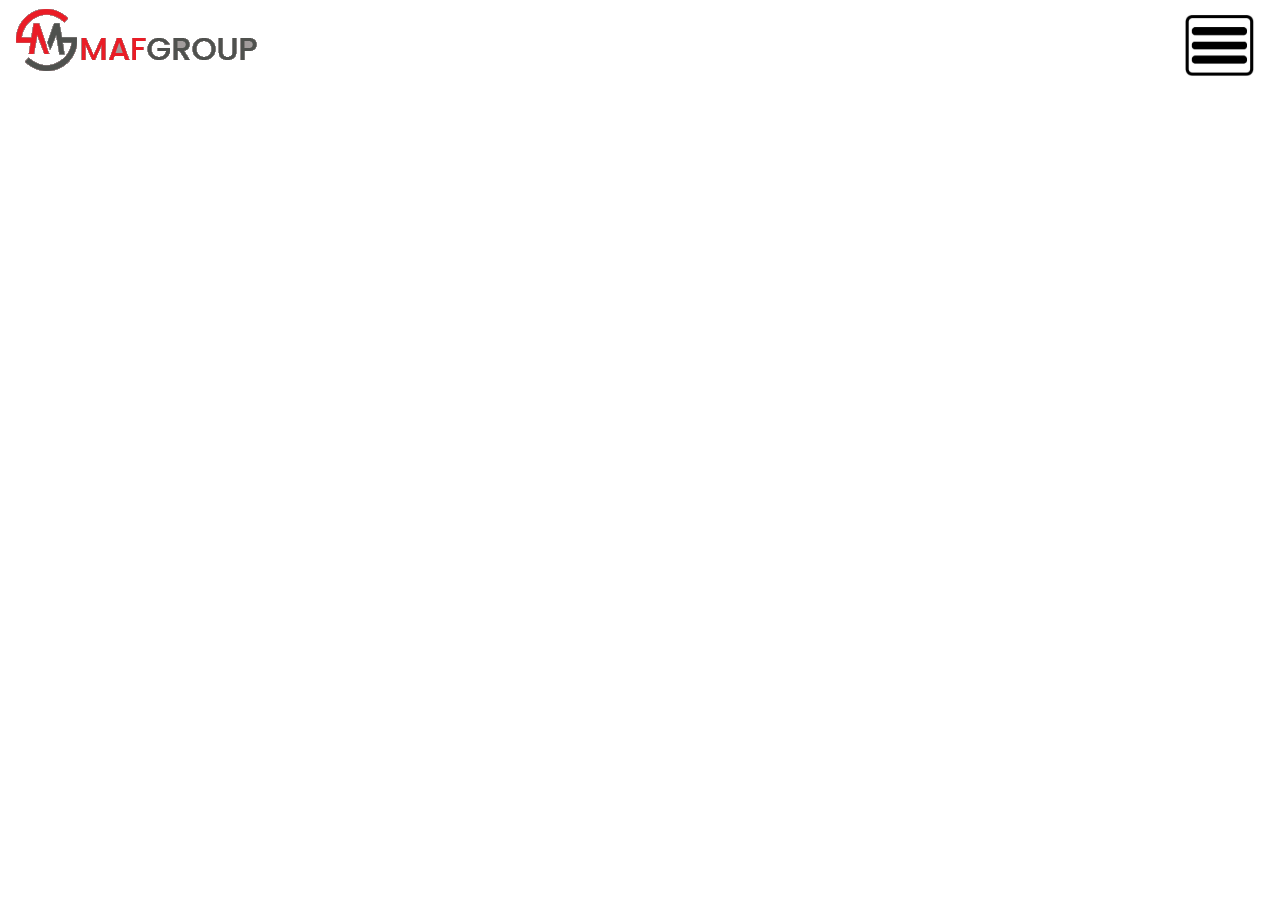
==== index.html @ 5ff5836e "rectified about us page image" ====
<!DOCTYPE html><html><head><meta charset="utf-8"><meta http-equiv="X-UA-Compatible" content="IE=edge"><meta name="viewport" content="width=device-width, initial-scale=1.0"><link rel="stylesheet" href="/landing_page.7f54991a.css"><link rel="stylesheet" href="/js.7f54991a.css"></head><body> <div id="main"></div> <div id="banner"></div> <div id="landing_page_content"></div>  <script src="/js.4138896e.js"></script> </body></html>
---- landing_page.7f54991a.css ----
.hamburgerIcon{height:75px;float:right}#banner{position:absolute;top:0;width:100vw;z-index:-1;height:90vh}.hamburgerIcon,.leftArrow:hover,.rightArrow:hover{cursor:pointer}.banner{width:100%}.closeSubMenu,.ITServices:hover{cursor:pointer}#landing_page_content{margin:auto}#landing_page_content,.one{width:100%;box-sizing:border-box}.one{display:flex;flex-direction:row}.oneDotFour,.oneDotOne,.oneDotThree,.oneDotTwo{border:1px solid #1c1a38;box-sizing:border-box;width:25%;border-radius:5px;box-shadow:-5px 2px 0 0 #1c1a38}.flexContainerFooter{width:100%;background-color:#879187}.flexContainerFooter,.flexOne{box-sizing:border-box;display:flex;flex-wrap:wrap}.flexOne{width:70%}.flexOne,.flexTwo{justify-content:space-around}.flexTwo{display:flex;width:29%;padding-top:5px}.flexThree{width:100%;text-align:center;box-sizing:border-box;padding-bottom:5px}.contactUsMain{display:flex;flex-direction:column;width:100%}.contactUsBanner{background-color:#2e2761;text-align:center}.contactUsBannerImage{max-height:100%;max-width:100%;object-fit:contain}.contactUsAllMethods{display:flex}.formDiv{text-align:center}.callImage,.formDiv,.letters,.mailbox{width:25%}@media (max-width:500px){.one{flex-wrap:wrap}.oneDotFour,.oneDotOne,.oneDotThree,.oneDotTwo{width:50%}}@media (max-width:800px){.contactUsAllMethods{flex-wrap:wrap}.callImage,.formDiv,.letters,.mailbox{width:50%}.flexContainerFooter{flex-direction:column}.flexOne{display:flex;box-sizing:border-box;width:100%;flex-wrap:wrap;justify-content:"space-around"}.Careers,.Clients,.ContactUs,.Partners,.Services,.UseCases{width:16.5%}.flexTwo{display:flex;box-sizing:border-box;width:100%;justify-content:space-around}}@media (max-width:450px){.callImage,.formDiv,.letters,.mailbox{width:100%}}@media (max-width:800px){.flexOne>div{vertical-align:middle;text-align:center}.flexOne>div,.flexTwo>img{box-sizing:border-box}}@media (max-width:500px){.flexOne{box-sizing:border-box;flex-wrap:wrap}.Careers,.Clients,.ContactUs,.Partners,.Services,.UseCases{width:33%;height:50px}}.AboutUsFlex{width:100%;box-sizing:border-box;display:flex;flex-wrap:wrap}.AboutUsFlexOne{width:50%}.AboutUsFlexTwo{width:50%;box-sizing:border-box}.StrongLeadershipFlex{width:100%;box-sizing:border-box;display:flex;flex-wrap:wrap}.StrongLeadershipFlexOne{width:50%}.StrongLeadershipFlexTwo{width:50%;box-sizing:border-box}.ExpertiseinDiffAreas{display:flex;flex-wrap:wrap}.ExpertiseinDiffAreasFlexOne,.ExpertiseinDiffAreasFlexTwo{width:50%}@media (max-width:650px){.AboutUsFlexOne{width:100%}.AboutUsFlexTwo{width:100%;box-sizing:border-box}.ExpertiseinDiffAreasFlexOne,.ExpertiseinDiffAreasFlexTwo,.StrongLeadershipFlexOne,.StrongLeadershipFlexTwo{width:100%}}.howCanWeHelp{display:flex;width:100%;flex-wrap:wrap}.howCanWeHelpFlex1,.howCanWeHelpFlex2,.howCanWeHelpFlex3{width:50%}.howCanWeHelpFlex4{width:50%;margin-top:5%}@media (max-width:800px){.howCanWeHelp{flex-direction:row-reverse;flex-wrap:wrap-reverse}.howCanWeHelpFlex1,.howCanWeHelpFlex2,.howCanWeHelpFlex3,.howCanWeHelpFlex4{width:100%}.howCanWeHelpFlex4{margin-top:0}}
/*# sourceMappingURL=/landing_page.7f54991a.css.map */
---- js.7f54991a.css ----
.hamburgerIcon{height:75px;float:right}#banner{position:absolute;top:0;width:100vw;z-index:-1;height:90vh}.hamburgerIcon,.leftArrow:hover,.rightArrow:hover{cursor:pointer}.banner{width:100%}.closeSubMenu,.ITServices:hover{cursor:pointer}#landing_page_content{margin:auto}#landing_page_content,.one{width:100%;box-sizing:border-box}.one{display:flex;flex-direction:row}.oneDotFour,.oneDotOne,.oneDotThree,.oneDotTwo{border:1px solid #1c1a38;box-sizing:border-box;width:25%;border-radius:5px;box-shadow:-5px 2px 0 0 #1c1a38}.flexContainerFooter{width:100%;background-color:#879187}.flexContainerFooter,.flexOne{box-sizing:border-box;display:flex;flex-wrap:wrap}.flexOne{width:70%}.flexOne,.flexTwo{justify-content:space-around}.flexTwo{display:flex;width:29%;padding-top:5px}.flexThree{width:100%;text-align:center;box-sizing:border-box;padding-bottom:5px}.contactUsMain{display:flex;flex-direction:column;width:100%}.contactUsBanner{background-color:#2e2761;text-align:center}.contactUsBannerImage{max-height:100%;max-width:100%;object-fit:contain}.contactUsAllMethods{display:flex}.formDiv{text-align:center}.callImage,.formDiv,.letters,.mailbox{width:25%}@media (max-width:500px){.one{flex-wrap:wrap}.oneDotFour,.oneDotOne,.oneDotThree,.oneDotTwo{width:50%}}@media (max-width:800px){.contactUsAllMethods{flex-wrap:wrap}.callImage,.formDiv,.letters,.mailbox{width:50%}.flexContainerFooter{flex-direction:column}.flexOne{display:flex;box-sizing:border-box;width:100%;flex-wrap:wrap;justify-content:"space-around"}.Careers,.Clients,.ContactUs,.Partners,.Services,.UseCases{width:16.5%}.flexTwo{display:flex;box-sizing:border-box;width:100%;justify-content:space-around}}@media (max-width:450px){.callImage,.formDiv,.letters,.mailbox{width:100%}}@media (max-width:800px){.flexOne>div{vertical-align:middle;text-align:center}.flexOne>div,.flexTwo>img{box-sizing:border-box}}@media (max-width:500px){.flexOne{box-sizing:border-box;flex-wrap:wrap}.Careers,.Clients,.ContactUs,.Partners,.Services,.UseCases{width:33%;height:50px}}.AboutUsFlex{width:100%;box-sizing:border-box;display:flex;flex-wrap:wrap}.AboutUsFlexOne{width:50%}.AboutUsFlexTwo{width:50%;box-sizing:border-box}.StrongLeadershipFlex{width:100%;box-sizing:border-box;display:flex;flex-wrap:wrap}.StrongLeadershipFlexOne{width:50%}.StrongLeadershipFlexTwo{width:50%;box-sizing:border-box}.ExpertiseinDiffAreas{display:flex;flex-wrap:wrap}.ExpertiseinDiffAreasFlexOne,.ExpertiseinDiffAreasFlexTwo{width:50%}@media (max-width:650px){.AboutUsFlexOne{width:100%}.AboutUsFlexTwo{width:100%;box-sizing:border-box}.ExpertiseinDiffAreasFlexOne,.ExpertiseinDiffAreasFlexTwo,.StrongLeadershipFlexOne,.StrongLeadershipFlexTwo{width:100%}}.howCanWeHelp{display:flex;width:100%;flex-wrap:wrap}.howCanWeHelpFlex1,.howCanWeHelpFlex2,.howCanWeHelpFlex3{width:50%}.howCanWeHelpFlex4{width:50%;margin-top:5%}@media (max-width:800px){.howCanWeHelp{flex-direction:row-reverse;flex-wrap:wrap-reverse}.howCanWeHelpFlex1,.howCanWeHelpFlex2,.howCanWeHelpFlex3,.howCanWeHelpFlex4{width:100%}.howCanWeHelpFlex4{margin-top:0}}
/*# sourceMappingURL=/js.7f54991a.css.map */
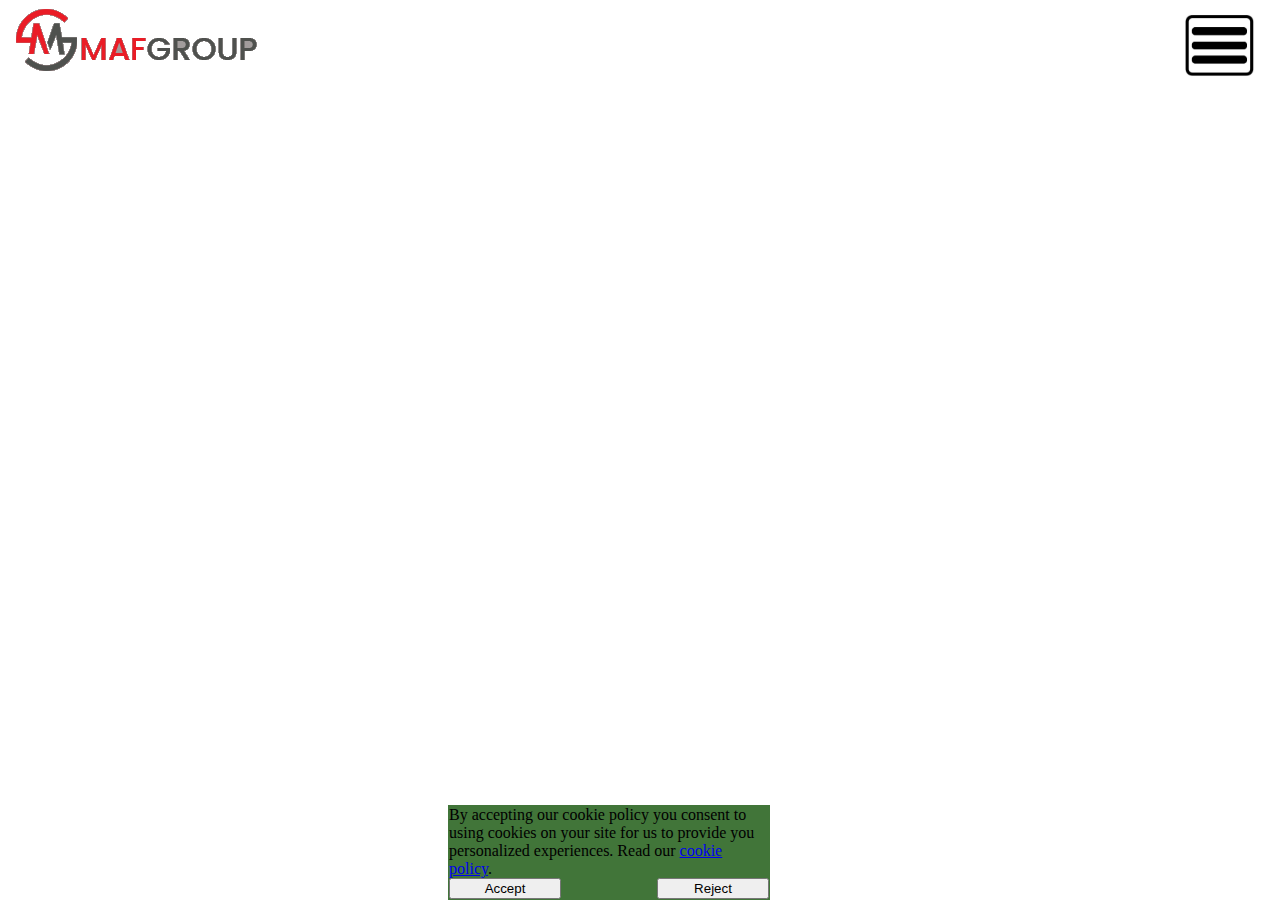
==== commit 5a23f9c6: "cookie banner and termsnconditions page" ====
--- a/index.html
+++ b/index.html
@@ -1 +1 @@
-<!DOCTYPE html><html><head><meta charset="utf-8"><meta http-equiv="X-UA-Compatible" content="IE=edge"><meta name="viewport" content="width=device-width, initial-scale=1.0"><link rel="stylesheet" href="/landing_page.7f54991a.css"><link rel="stylesheet" href="/js.7f54991a.css"></head><body> <div id="main"></div> <div id="banner"></div> <div id="landing_page_content"></div>  <script src="/js.4138896e.js"></script> </body></html>+<!DOCTYPE html><html><head><meta charset="utf-8"><meta http-equiv="X-UA-Compatible" content="IE=edge"><meta name="viewport" content="width=device-width, initial-scale=1.0"><link rel="stylesheet" href="/landing_page.1862b421.css"><link rel="stylesheet" href="/js.1862b421.css"></head><body> <div id="main"></div> <div id="banner"></div> <div id="landing_page_content"></div>  <script src="/js.f9e173c1.js"></script> </body></html>--- a/landing_page.1862b421.css
+++ b/landing_page.1862b421.css
@@ -0,0 +1,2 @@
+.hamburgerIcon{height:75px;float:right}#banner{position:absolute;top:0;width:100vw;z-index:-1;height:90vh}.hamburgerIcon,.leftArrow:hover,.rightArrow:hover{cursor:pointer}.banner{width:100%}.closeSubMenu,.ITServices:hover{cursor:pointer}#landing_page_content{margin:auto}#landing_page_content,.one{width:100%;box-sizing:border-box}.one{display:flex;flex-direction:row}.oneDotFour,.oneDotOne,.oneDotThree,.oneDotTwo{border:1px solid #1c1a38;box-sizing:border-box;width:25%;border-radius:5px;box-shadow:-5px 2px 0 0 #1c1a38}.flexContainerFooter{width:100%;background-color:#879187}.flexContainerFooter,.flexOne{box-sizing:border-box;display:flex;flex-wrap:wrap}.flexOne{width:70%}.flexOne,.flexTwo{justify-content:space-around}.flexTwo{display:flex;width:29%;padding-top:5px}.flexThree{width:100%;text-align:center;box-sizing:border-box;padding-bottom:5px}.contactUsMain{display:flex;flex-direction:column;width:100%}.contactUsBanner{background-color:#2e2761;text-align:center}.contactUsBannerImage{max-height:100%;max-width:100%;object-fit:contain}.contactUsAllMethods{display:flex}.formDiv{text-align:center}.callImage,.formDiv,.letters,.mailbox{width:25%}@media (max-width:500px){.one{flex-wrap:wrap}.oneDotFour,.oneDotOne,.oneDotThree,.oneDotTwo{width:50%}}@media (max-width:800px){.contactUsAllMethods{flex-wrap:wrap}.callImage,.formDiv,.letters,.mailbox{width:50%}.flexContainerFooter{flex-direction:column}.flexOne{display:flex;box-sizing:border-box;width:100%;flex-wrap:wrap;justify-content:"space-around"}.Careers,.Clients,.ContactUs,.Partners,.Services,.UseCases{width:16.5%}.flexTwo{display:flex;box-sizing:border-box;width:100%;justify-content:space-around}}@media (max-width:450px){.callImage,.formDiv,.letters,.mailbox{width:100%}}@media (max-width:800px){.flexOne>div{vertical-align:middle;text-align:center}.flexOne>div,.flexTwo>img{box-sizing:border-box}}@media (max-width:500px){.flexOne{box-sizing:border-box;flex-wrap:wrap}.Careers,.Clients,.ContactUs,.Partners,.Services,.UseCases{width:33%;height:50px}}.AboutUsFlex{width:100%;box-sizing:border-box;display:flex;flex-wrap:wrap}.AboutUsFlexOne{width:50%}.AboutUsFlexTwo{width:50%;box-sizing:border-box}.StrongLeadershipFlex{width:100%;box-sizing:border-box;display:flex;flex-wrap:wrap}.StrongLeadershipFlexOne{width:50%}.StrongLeadershipFlexTwo{width:50%;box-sizing:border-box}.ExpertiseinDiffAreas{display:flex;flex-wrap:wrap}.ExpertiseinDiffAreasFlexOne,.ExpertiseinDiffAreasFlexTwo{width:50%}@media (max-width:650px){.AboutUsFlexOne{width:100%}.AboutUsFlexTwo{width:100%;box-sizing:border-box}.ExpertiseinDiffAreasFlexOne,.ExpertiseinDiffAreasFlexTwo,.StrongLeadershipFlexOne,.StrongLeadershipFlexTwo{width:100%}}.howCanWeHelp{display:flex;width:100%;flex-wrap:wrap}.howCanWeHelpFlex1,.howCanWeHelpFlex2,.howCanWeHelpFlex3{width:50%}.howCanWeHelpFlex4{width:50%;margin-top:5%}@media (max-width:800px){.howCanWeHelp{flex-direction:row-reverse;flex-wrap:wrap-reverse}.howCanWeHelpFlex1,.howCanWeHelpFlex2,.howCanWeHelpFlex3,.howCanWeHelpFlex4{width:100%}.howCanWeHelpFlex4{margin-top:0}}.industriesWeServe{display:flex;flex-wrap:wrap;width:100%;justify-content:space-around}.banking,.bankingImage,.eCommerce,.eCommerceImage,.gaming,.gamingImage,.hospitality,.hospitalityImage,.insurance,.insuranceImage,.retail,.retailImage{width:48%}.retail>p{text-align:justify}@media (max-width:900px){.banking,.bankingImage,.eCommerce,.eCommerceImage,.gaming,.gamingImage,.hospitality,.hospitalityImage,.insurance,.insuranceImage,.retail,.retailImage{width:100%}}.cookieBanner{width:25%;border:1px solid #417539;position:fixed;z-index:1;bottom:0;left:35%;background-color:#417539;font-family:Garamond}.cookieBanner>div{width:100%}.cookieBannerAccept{width:35%}.cookieBannerReject{width:35%;float:right}
+/*# sourceMappingURL=/landing_page.1862b421.css.map */--- a/js.1862b421.css
+++ b/js.1862b421.css
@@ -0,0 +1,2 @@
+.hamburgerIcon{height:75px;float:right}#banner{position:absolute;top:0;width:100vw;z-index:-1;height:90vh}.hamburgerIcon,.leftArrow:hover,.rightArrow:hover{cursor:pointer}.banner{width:100%}.closeSubMenu,.ITServices:hover{cursor:pointer}#landing_page_content{margin:auto}#landing_page_content,.one{width:100%;box-sizing:border-box}.one{display:flex;flex-direction:row}.oneDotFour,.oneDotOne,.oneDotThree,.oneDotTwo{border:1px solid #1c1a38;box-sizing:border-box;width:25%;border-radius:5px;box-shadow:-5px 2px 0 0 #1c1a38}.flexContainerFooter{width:100%;background-color:#879187}.flexContainerFooter,.flexOne{box-sizing:border-box;display:flex;flex-wrap:wrap}.flexOne{width:70%}.flexOne,.flexTwo{justify-content:space-around}.flexTwo{display:flex;width:29%;padding-top:5px}.flexThree{width:100%;text-align:center;box-sizing:border-box;padding-bottom:5px}.contactUsMain{display:flex;flex-direction:column;width:100%}.contactUsBanner{background-color:#2e2761;text-align:center}.contactUsBannerImage{max-height:100%;max-width:100%;object-fit:contain}.contactUsAllMethods{display:flex}.formDiv{text-align:center}.callImage,.formDiv,.letters,.mailbox{width:25%}@media (max-width:500px){.one{flex-wrap:wrap}.oneDotFour,.oneDotOne,.oneDotThree,.oneDotTwo{width:50%}}@media (max-width:800px){.contactUsAllMethods{flex-wrap:wrap}.callImage,.formDiv,.letters,.mailbox{width:50%}.flexContainerFooter{flex-direction:column}.flexOne{display:flex;box-sizing:border-box;width:100%;flex-wrap:wrap;justify-content:"space-around"}.Careers,.Clients,.ContactUs,.Partners,.Services,.UseCases{width:16.5%}.flexTwo{display:flex;box-sizing:border-box;width:100%;justify-content:space-around}}@media (max-width:450px){.callImage,.formDiv,.letters,.mailbox{width:100%}}@media (max-width:800px){.flexOne>div{vertical-align:middle;text-align:center}.flexOne>div,.flexTwo>img{box-sizing:border-box}}@media (max-width:500px){.flexOne{box-sizing:border-box;flex-wrap:wrap}.Careers,.Clients,.ContactUs,.Partners,.Services,.UseCases{width:33%;height:50px}}.AboutUsFlex{width:100%;box-sizing:border-box;display:flex;flex-wrap:wrap}.AboutUsFlexOne{width:50%}.AboutUsFlexTwo{width:50%;box-sizing:border-box}.StrongLeadershipFlex{width:100%;box-sizing:border-box;display:flex;flex-wrap:wrap}.StrongLeadershipFlexOne{width:50%}.StrongLeadershipFlexTwo{width:50%;box-sizing:border-box}.ExpertiseinDiffAreas{display:flex;flex-wrap:wrap}.ExpertiseinDiffAreasFlexOne,.ExpertiseinDiffAreasFlexTwo{width:50%}@media (max-width:650px){.AboutUsFlexOne{width:100%}.AboutUsFlexTwo{width:100%;box-sizing:border-box}.ExpertiseinDiffAreasFlexOne,.ExpertiseinDiffAreasFlexTwo,.StrongLeadershipFlexOne,.StrongLeadershipFlexTwo{width:100%}}.howCanWeHelp{display:flex;width:100%;flex-wrap:wrap}.howCanWeHelpFlex1,.howCanWeHelpFlex2,.howCanWeHelpFlex3{width:50%}.howCanWeHelpFlex4{width:50%;margin-top:5%}@media (max-width:800px){.howCanWeHelp{flex-direction:row-reverse;flex-wrap:wrap-reverse}.howCanWeHelpFlex1,.howCanWeHelpFlex2,.howCanWeHelpFlex3,.howCanWeHelpFlex4{width:100%}.howCanWeHelpFlex4{margin-top:0}}.industriesWeServe{display:flex;flex-wrap:wrap;width:100%;justify-content:space-around}.banking,.bankingImage,.eCommerce,.eCommerceImage,.gaming,.gamingImage,.hospitality,.hospitalityImage,.insurance,.insuranceImage,.retail,.retailImage{width:48%}.retail>p{text-align:justify}@media (max-width:900px){.banking,.bankingImage,.eCommerce,.eCommerceImage,.gaming,.gamingImage,.hospitality,.hospitalityImage,.insurance,.insuranceImage,.retail,.retailImage{width:100%}}.cookieBanner{width:25%;border:1px solid #417539;position:fixed;z-index:1;bottom:0;left:35%;background-color:#417539;font-family:Garamond}.cookieBanner>div{width:100%}.cookieBannerAccept{width:35%}.cookieBannerReject{width:35%;float:right}
+/*# sourceMappingURL=/js.1862b421.css.map */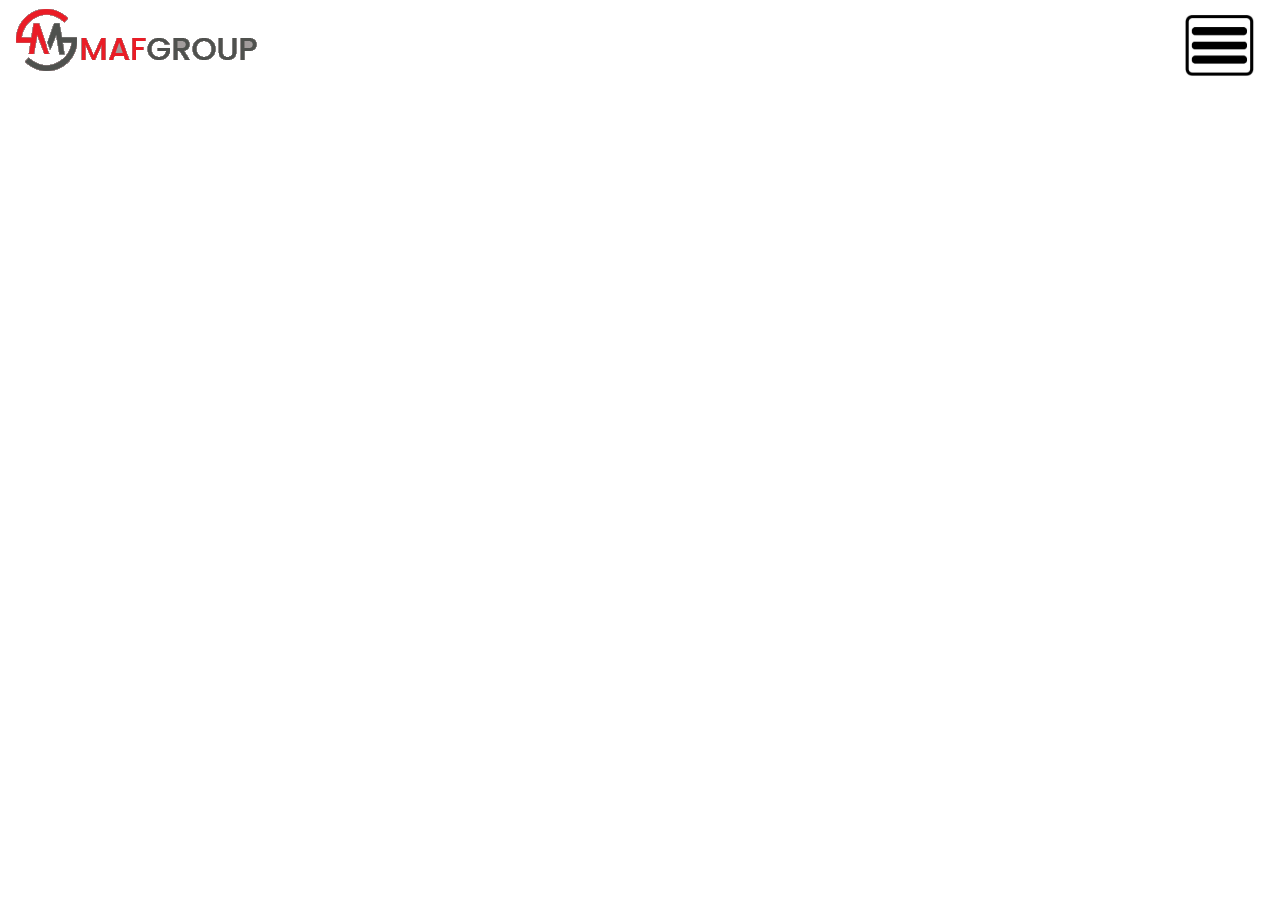
==== commit acae7d58: "cookie policy and cookie banner updated" ====
--- a/index.html
+++ b/index.html
@@ -1 +1 @@
-<!DOCTYPE html><html><head><meta charset="utf-8"><meta http-equiv="X-UA-Compatible" content="IE=edge"><meta name="viewport" content="width=device-width, initial-scale=1.0"><link rel="stylesheet" href="/landing_page.1862b421.css"><link rel="stylesheet" href="/js.1862b421.css"></head><body> <div id="main"></div> <div id="banner"></div> <div id="landing_page_content"></div>  <script src="/js.f9e173c1.js"></script> </body></html>+<!DOCTYPE html><html><head><meta charset="utf-8"><meta http-equiv="X-UA-Compatible" content="IE=edge"><meta name="viewport" content="width=device-width, initial-scale=1.0"><link rel="stylesheet" href="/landing_page.a851dfba.css"><link rel="stylesheet" href="/js.a851dfba.css"></head><body> <div id="main"></div> <div id="banner"></div> <div id="landing_page_content"></div>  <script src="/js.09b89481.js"></script> </body></html>--- a/landing_page.a851dfba.css
+++ b/landing_page.a851dfba.css
@@ -0,0 +1,2 @@
+.hamburgerIcon{height:75px;float:right}#banner{position:absolute;top:0;width:100vw;z-index:-1;height:90vh}.hamburgerIcon,.leftArrow:hover,.rightArrow:hover{cursor:pointer}.banner{width:100%}.closeSubMenu,.ITServices:hover{cursor:pointer}#landing_page_content{margin:auto}#landing_page_content,.one{width:100%;box-sizing:border-box}.one{display:flex;flex-direction:row}.oneDotFour,.oneDotOne,.oneDotThree,.oneDotTwo{border:1px solid #1c1a38;box-sizing:border-box;width:25%;border-radius:5px;box-shadow:-5px 2px 0 0 #1c1a38}.flexContainerFooter{width:100%;background-color:#879187}.flexContainerFooter,.flexOne{box-sizing:border-box;display:flex;flex-wrap:wrap}.flexOne{width:70%}.flexOne,.flexTwo{justify-content:space-around}.flexTwo{display:flex;width:29%;padding-top:5px}.flexThree{width:100%;text-align:center;box-sizing:border-box;padding-bottom:5px}.contactUsMain{display:flex;flex-direction:column;width:100%}.contactUsBanner{background-color:#2e2761;text-align:center}.contactUsBannerImage{max-height:100%;max-width:100%;object-fit:contain}.contactUsAllMethods{display:flex}.formDiv{text-align:center}.callImage,.formDiv,.letters,.mailbox{width:25%}@media (max-width:500px){.one{flex-wrap:wrap}.oneDotFour,.oneDotOne,.oneDotThree,.oneDotTwo{width:50%}}@media (max-width:800px){.contactUsAllMethods{flex-wrap:wrap}.callImage,.formDiv,.letters,.mailbox{width:50%}.flexContainerFooter{flex-direction:column}.flexOne{display:flex;box-sizing:border-box;width:100%;flex-wrap:wrap;justify-content:"space-around"}.Careers,.Clients,.ContactUs,.Partners,.Services,.UseCases{width:16.5%}.flexTwo{display:flex;box-sizing:border-box;width:100%;justify-content:space-around}}@media (max-width:450px){.callImage,.formDiv,.letters,.mailbox{width:100%}}@media (max-width:800px){.flexOne>div{vertical-align:middle;text-align:center}.flexOne>div,.flexTwo>img{box-sizing:border-box}}@media (max-width:500px){.flexOne{box-sizing:border-box;flex-wrap:wrap}.Careers,.Clients,.ContactUs,.Partners,.Services,.UseCases{width:33%;height:50px}}.AboutUsFlex{width:100%;box-sizing:border-box;display:flex;flex-wrap:wrap}.AboutUsFlexOne{width:50%}.AboutUsFlexTwo{width:50%;box-sizing:border-box}.StrongLeadershipFlex{width:100%;box-sizing:border-box;display:flex;flex-wrap:wrap}.StrongLeadershipFlexOne{width:50%}.StrongLeadershipFlexTwo{width:50%;box-sizing:border-box}.ExpertiseinDiffAreas{display:flex;flex-wrap:wrap}.ExpertiseinDiffAreasFlexOne,.ExpertiseinDiffAreasFlexTwo{width:50%}@media (max-width:650px){.AboutUsFlexOne{width:100%}.AboutUsFlexTwo{width:100%;box-sizing:border-box}.ExpertiseinDiffAreasFlexOne,.ExpertiseinDiffAreasFlexTwo,.StrongLeadershipFlexOne,.StrongLeadershipFlexTwo{width:100%}}.howCanWeHelp{display:flex;width:100%;flex-wrap:wrap}.howCanWeHelpFlex1,.howCanWeHelpFlex2,.howCanWeHelpFlex3{width:50%}.howCanWeHelpFlex4{width:50%;margin-top:5%}@media (max-width:800px){.howCanWeHelp{flex-direction:row-reverse;flex-wrap:wrap-reverse}.howCanWeHelpFlex1,.howCanWeHelpFlex2,.howCanWeHelpFlex3,.howCanWeHelpFlex4{width:100%}.howCanWeHelpFlex4{margin-top:0}}.industriesWeServe{display:flex;flex-wrap:wrap;width:100%;justify-content:space-around}.banking,.bankingImage,.eCommerce,.eCommerceImage,.gaming,.gamingImage,.hospitality,.hospitalityImage,.insurance,.insuranceImage,.retail,.retailImage{width:48%}.retail>p{text-align:justify}@media (max-width:900px){.banking,.bankingImage,.eCommerce,.eCommerceImage,.gaming,.gamingImage,.hospitality,.hospitalityImage,.insurance,.insuranceImage,.retail,.retailImage{width:100%}}.cookieBanner{width:45%;border:1px solid #fff;position:fixed;z-index:1;bottom:0;left:25%;background-color:#fff;font-family:Garamond;padding-bottom:10px;box-shadow:0 0 2px 2px grey}.cookieBanner>div{width:100%}.cookieBannerAccept,.cookieBannerReject{width:35%;background-color:green;color:#fff}.cookieBannerReject{float:right}
+/*# sourceMappingURL=/landing_page.a851dfba.css.map */--- a/js.a851dfba.css
+++ b/js.a851dfba.css
@@ -0,0 +1,2 @@
+.hamburgerIcon{height:75px;float:right}#banner{position:absolute;top:0;width:100vw;z-index:-1;height:90vh}.hamburgerIcon,.leftArrow:hover,.rightArrow:hover{cursor:pointer}.banner{width:100%}.closeSubMenu,.ITServices:hover{cursor:pointer}#landing_page_content{margin:auto}#landing_page_content,.one{width:100%;box-sizing:border-box}.one{display:flex;flex-direction:row}.oneDotFour,.oneDotOne,.oneDotThree,.oneDotTwo{border:1px solid #1c1a38;box-sizing:border-box;width:25%;border-radius:5px;box-shadow:-5px 2px 0 0 #1c1a38}.flexContainerFooter{width:100%;background-color:#879187}.flexContainerFooter,.flexOne{box-sizing:border-box;display:flex;flex-wrap:wrap}.flexOne{width:70%}.flexOne,.flexTwo{justify-content:space-around}.flexTwo{display:flex;width:29%;padding-top:5px}.flexThree{width:100%;text-align:center;box-sizing:border-box;padding-bottom:5px}.contactUsMain{display:flex;flex-direction:column;width:100%}.contactUsBanner{background-color:#2e2761;text-align:center}.contactUsBannerImage{max-height:100%;max-width:100%;object-fit:contain}.contactUsAllMethods{display:flex}.formDiv{text-align:center}.callImage,.formDiv,.letters,.mailbox{width:25%}@media (max-width:500px){.one{flex-wrap:wrap}.oneDotFour,.oneDotOne,.oneDotThree,.oneDotTwo{width:50%}}@media (max-width:800px){.contactUsAllMethods{flex-wrap:wrap}.callImage,.formDiv,.letters,.mailbox{width:50%}.flexContainerFooter{flex-direction:column}.flexOne{display:flex;box-sizing:border-box;width:100%;flex-wrap:wrap;justify-content:"space-around"}.Careers,.Clients,.ContactUs,.Partners,.Services,.UseCases{width:16.5%}.flexTwo{display:flex;box-sizing:border-box;width:100%;justify-content:space-around}}@media (max-width:450px){.callImage,.formDiv,.letters,.mailbox{width:100%}}@media (max-width:800px){.flexOne>div{vertical-align:middle;text-align:center}.flexOne>div,.flexTwo>img{box-sizing:border-box}}@media (max-width:500px){.flexOne{box-sizing:border-box;flex-wrap:wrap}.Careers,.Clients,.ContactUs,.Partners,.Services,.UseCases{width:33%;height:50px}}.AboutUsFlex{width:100%;box-sizing:border-box;display:flex;flex-wrap:wrap}.AboutUsFlexOne{width:50%}.AboutUsFlexTwo{width:50%;box-sizing:border-box}.StrongLeadershipFlex{width:100%;box-sizing:border-box;display:flex;flex-wrap:wrap}.StrongLeadershipFlexOne{width:50%}.StrongLeadershipFlexTwo{width:50%;box-sizing:border-box}.ExpertiseinDiffAreas{display:flex;flex-wrap:wrap}.ExpertiseinDiffAreasFlexOne,.ExpertiseinDiffAreasFlexTwo{width:50%}@media (max-width:650px){.AboutUsFlexOne{width:100%}.AboutUsFlexTwo{width:100%;box-sizing:border-box}.ExpertiseinDiffAreasFlexOne,.ExpertiseinDiffAreasFlexTwo,.StrongLeadershipFlexOne,.StrongLeadershipFlexTwo{width:100%}}.howCanWeHelp{display:flex;width:100%;flex-wrap:wrap}.howCanWeHelpFlex1,.howCanWeHelpFlex2,.howCanWeHelpFlex3{width:50%}.howCanWeHelpFlex4{width:50%;margin-top:5%}@media (max-width:800px){.howCanWeHelp{flex-direction:row-reverse;flex-wrap:wrap-reverse}.howCanWeHelpFlex1,.howCanWeHelpFlex2,.howCanWeHelpFlex3,.howCanWeHelpFlex4{width:100%}.howCanWeHelpFlex4{margin-top:0}}.industriesWeServe{display:flex;flex-wrap:wrap;width:100%;justify-content:space-around}.banking,.bankingImage,.eCommerce,.eCommerceImage,.gaming,.gamingImage,.hospitality,.hospitalityImage,.insurance,.insuranceImage,.retail,.retailImage{width:48%}.retail>p{text-align:justify}@media (max-width:900px){.banking,.bankingImage,.eCommerce,.eCommerceImage,.gaming,.gamingImage,.hospitality,.hospitalityImage,.insurance,.insuranceImage,.retail,.retailImage{width:100%}}.cookieBanner{width:45%;border:1px solid #fff;position:fixed;z-index:1;bottom:0;left:25%;background-color:#fff;font-family:Garamond;padding-bottom:10px;box-shadow:0 0 2px 2px grey}.cookieBanner>div{width:100%}.cookieBannerAccept,.cookieBannerReject{width:35%;background-color:green;color:#fff}.cookieBannerReject{float:right}
+/*# sourceMappingURL=/js.a851dfba.css.map */